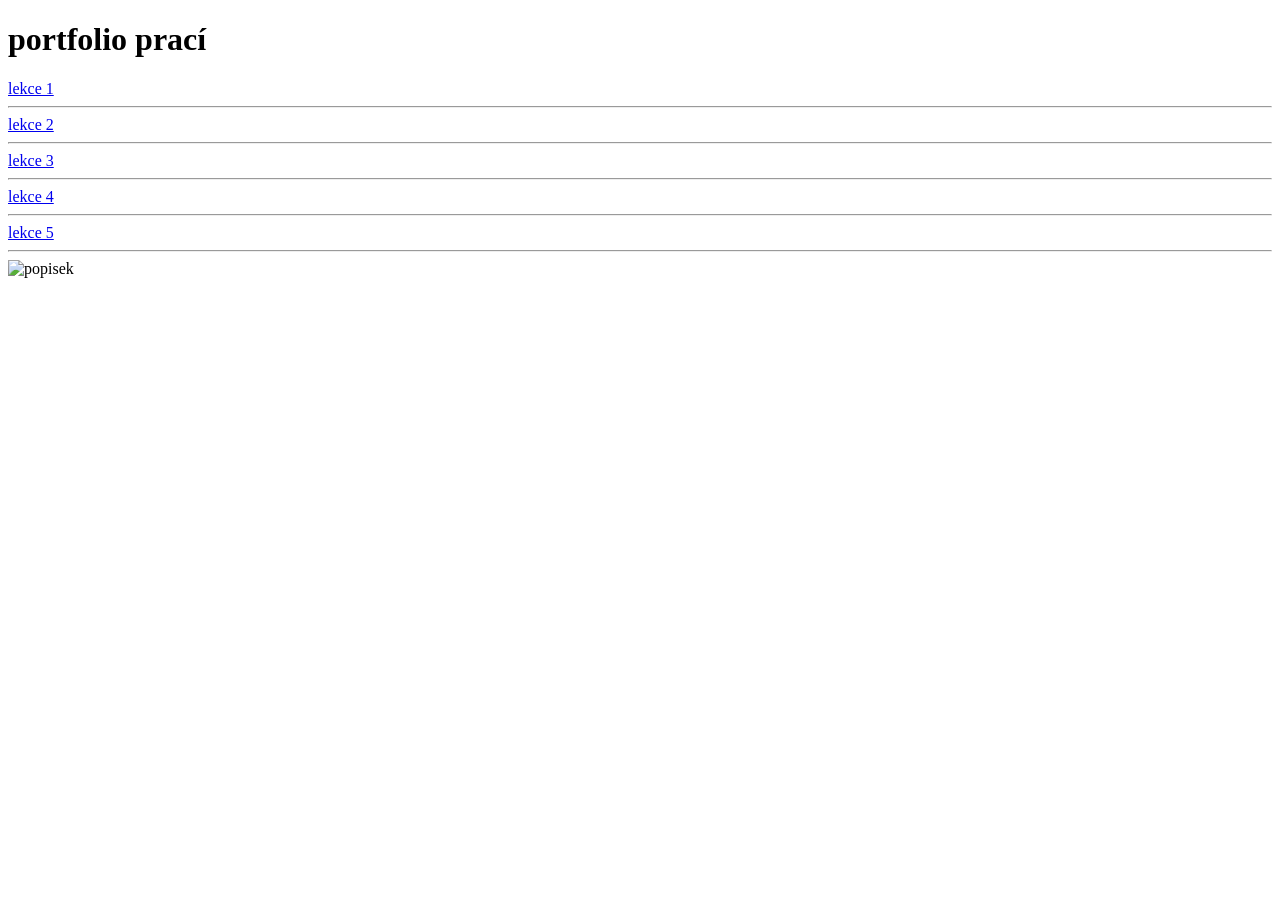
==== index.html @ 6958b0d3 "." ====
<!DOCTYPE html>
<html lang="en">
<head>
    <meta charset="UTF-8">
    <meta name="viewport" content="width=device-width, initial-scale=1.0">
    <title>Document</title>
</head>
<body>
    <h1>portfolio prací</h1>
    <a href="./1/index.html">lekce 1</a>
    <hr>
    <a href="./2/index.html">lekce 2</a>
    <hr>
    <a href="./3/index.html">lekce 3</a>
    <hr>
    <a href="./4/index.html">lekce 4</a>
    <hr>
    <a href="./5/index.html">lekce 5</a>
    <hr>
    <img src="https://2.bp.blogspot.com/-1a_cJxM3MpQ/W3HeA6Xn3gI/AAAAAAAAhvQ/sqLhwMvm_fQlmPhBPfEfegQu-S7tuc8yACLcBGAs/s1600/Hezk%25C3%25A9-%25C3%25BAter%25C3%25BD.gif" alt="popisek" style="width: 450px;"
</body>
</html>
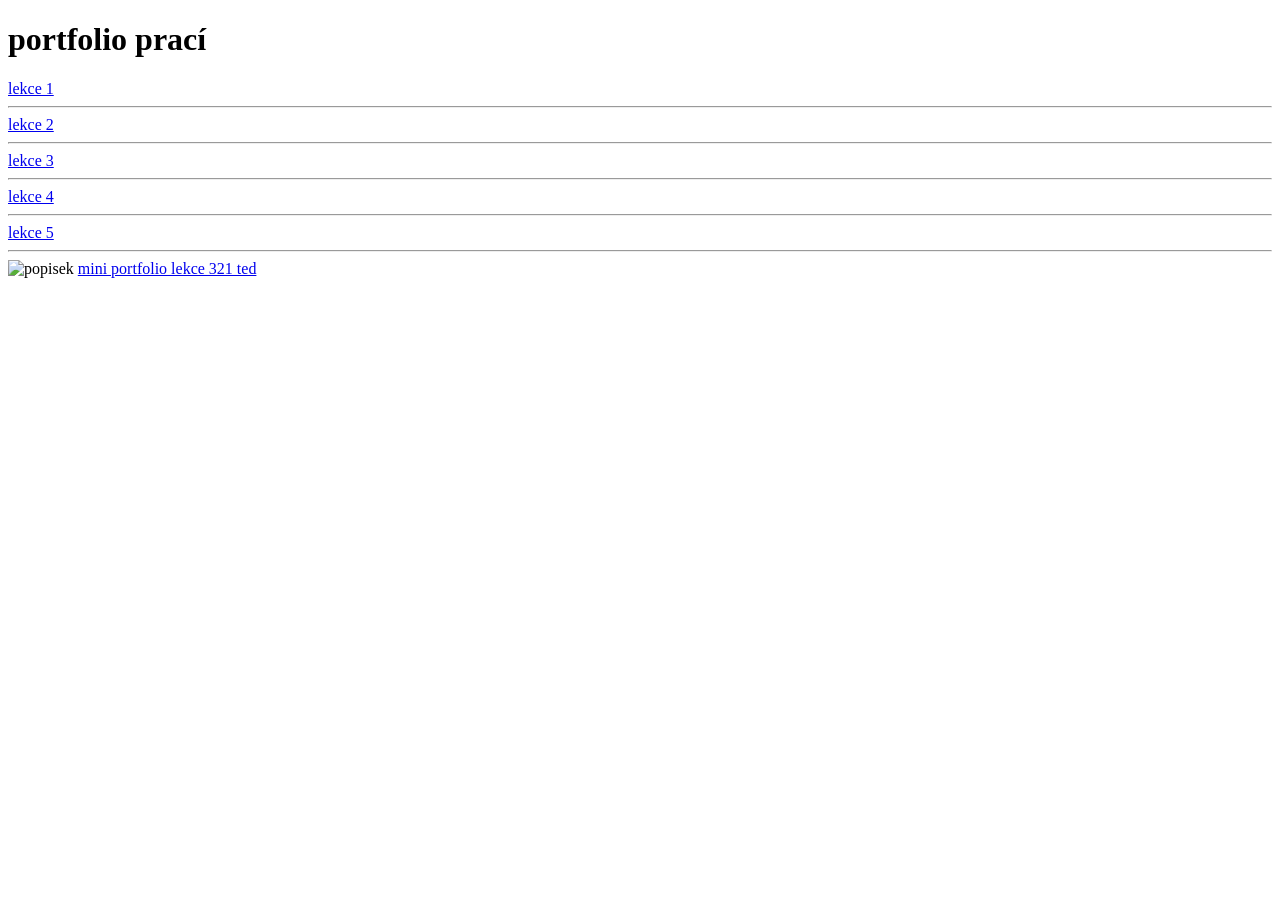
==== commit 277904c6: "hh" ====
--- a/index.html
+++ b/index.html
@@ -17,6 +17,8 @@
     <hr>
     <a href="./5/index.html">lekce 5</a>
     <hr>
-    <img src="https://2.bp.blogspot.com/-1a_cJxM3MpQ/W3HeA6Xn3gI/AAAAAAAAhvQ/sqLhwMvm_fQlmPhBPfEfegQu-S7tuc8yACLcBGAs/s1600/Hezk%25C3%25A9-%25C3%25BAter%25C3%25BD.gif" alt="popisek" style="width: 450px;"
+    <img src="https://2.bp.blogspot.com/-1a_cJxM3MpQ/W3HeA6Xn3gI/AAAAAAAAhvQ/sqLhwMvm_fQlmPhBPfEfegQu-S7tuc8yACLcBGAs/s1600/Hezk%25C3%25A9-%25C3%25BAter%25C3%25BD.gif" alt="popisek" style="width: 450px;">
+    <a href="./portfolio/portfolio.html">mini portfolio lekce 321 ted</a>
+    
 </body>
 </html>
